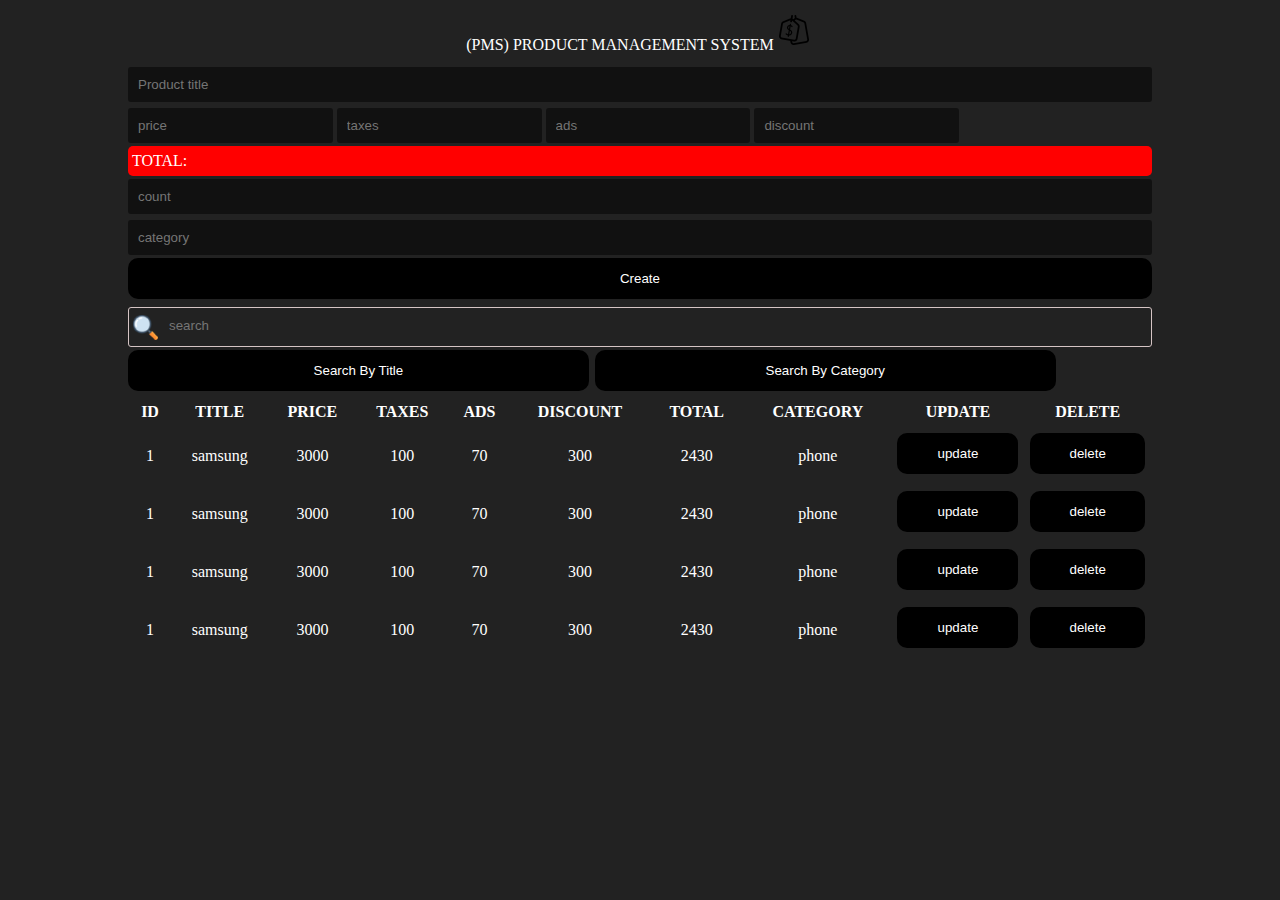
==== index.html @ b9fc78a9 "new" ====
<!DOCTYPE html>
<html lang="en">
<head>
    <meta charset="UTF-8">
    <meta http-equiv="X-UA-Compatible" content="IE=edge">
    <meta name="viewport" content="width=device-width, initial-scale=1.0">
    <link rel="stylesheet" href="./Styles/style.css">
    <link rel="shortcut icon" href="./fav-icons/price-icon.png" type="image/x-icon">
    <title>CRUDS</title>
</head>
<body>
    <div class="crud">

        <div class="head">
            <!-- <h2>cruds</h2> -->
            <p>(PMS) Product Management System<img src="./Images/price-taag.png" alt="money icon"></p>
        </div>

        <div class="inputs">
            <input type="text" name="title" id="title" placeholder="Product title">
            <div class="price">
                <input onkeyup="getTotal()" type="number" name="price" id="price" placeholder="price">
                <input onkeyup="getTotal()" type="number" name="taxes" id="taxes" placeholder="taxes">
                <input onkeyup="getTotal()" type="number" name="ads" id="ads" placeholder="ads">
                <input onkeyup="getTotal()" type="number" name="discount" id="discount" placeholder="discount">
                <small id="total"></small>
            </div>
                <input type="number" name="count" id="count" placeholder="count">
                <input type="text" name="category" id="category" placeholder="category">
                <button id="submit">Create</button>
        </div>

        <div class="outputs">
            <div class="search">
                <input type="text" name="search" id="search" placeholder="search">
                <div class="btnSearch">
                    <button id="searchTitle">Search By Title</button>
                    <button id="searchCategory">Search By Category</button>
                </div>
            </div>
        </div>

        <table>
            <tr>
                <th>id</th>
                <th>title</th>
                <th>price</th>
                <th>taxes</th>
                <th>ads</th>
                <th>discount</th>
                <th>total</th>
                <th class="category_hide">category</th>
                <th>update</th>
                <th>delete</th>
            </tr>

            <tbody>
                <tr>
                    <td>1</td>
                    <td>samsung</td>
                    <td>3000</td>
                    <td>100</td>
                    <td>70</td>
                    <td>300</td>
                    <td>2430</td>
                    <td class="category_hide">phone</td>
                    <td><button id="update">update</button></td>
                    <td><button id="delete">delete</button></td>
                </tr>

                <tr>
                    <td>1</td>
                    <td>samsung</td>
                    <td>3000</td>
                    <td>100</td>
                    <td>70</td>
                    <td>300</td>
                    <td>2430</td>
                    <td class="category_hide">phone</td>
                    <td><button id="update">update</button></td>
                    <td><button id="delete">delete</button></td>
                </tr>

                <tr>
                    <td>1</td>
                    <td>samsung</td>
                    <td>3000</td>
                    <td>100</td>
                    <td>70</td>
                    <td>300</td>
                    <td>2430</td>
                    <td class="category_hide">phone</td>
                    <td><button id="update">update</button></td>
                    <td><button id="delete">delete</button></td>
                </tr>

                <tr>
                    <td>1</td>
                    <td>samsung</td>
                    <td>3000</td>
                    <td>100</td>
                    <td>70</td>
                    <td>300</td>
                    <td>2430</td>
                    <td class="category_hide">phone</td>
                    <td><button id="update">update</button></td>
                    <td><button id="delete">delete</button></td>
                </tr>
            </tbody>
        </table>

    </div>
    <script src="./Scripts/main.js"></script>
</body>
</html>
---- Styles/style.css ----
* {
    margin: 0;
    padding: 0;
    box-sizing: border-box;
}

/* start the head */

body {
    background-color: #222;
    color: #ffffff;
}

.crud {
    max-width: 80%;
    margin: auto;
}

.head {
    text-align: center;
    text-transform: uppercase;
    margin: 10px 0;
}

/* start inputs section */

input::-webkit-outer-spin-button,
input::-webkit-inner-spin-button {
    -webkit-appearance: none;
}

input {
    width: 100%;
    height: 100%;
    outline: none;
    border: none;
    background: #111;
    margin: 3px 0;
    border-radius: 3px;
    padding: 10px;
    color: #fff;
}

input:focus {
    background: #000;
}

.price input {
    width: 20%;
}

img {
    color: red;
    font-size: 0.7em;
    margin: 5px;
    width: 30px;
}

#total {
    display: block;
    width: auto;
    background: red;
    padding: 6px 4px;
    border-radius: 5px;
    font-size: 1rem;
}

#total::before {
    content: "TOTAL: ";
}

/* btn section */

button {
    width: 100%;
    border: none;
    border-radius: 10px;
    padding: 13px 20px;
    color: white;
    cursor: pointer;
    background: #000000;
    transition: background 0.5s, color 0.5s;
    margin-bottom: 5px;
}

button:hover {
    background: rgb(20, 20, 20);
    color: #ffffff;
    letter-spacing: 1px;
}

button:focus {
    background: rgb(255, 3, 3);
    color: rgb(255, 255, 255);
}

/* outputs */

form {
    border: none;
    padding: 0;
}

.search input {
    width: 100%;
    border: 1px solid rgb(213, 196, 196);
    display: block;
    padding: 10px 4px 13px 40px;
    background: url(../Images/search.png) no-repeat 4px center;
    /* background-repeat: no-repeat; */
}

.btnSearch {
    display: flex;
    gap: 6px;
}

.btnSearch button {
    width: 45%;
}

table {
    width: 100%;
    text-align: center;
}

table th {
    text-transform: uppercase;
}

th, td {
    padding: 5px;
}

table button:hover {
    letter-spacing: 0ch;
}

/* RWD make it responsive */

@media (max-width:818px) {
    
    table {
        text-align: center;
        font-size: .9em;
        font-weight: 100;
    }
}

@media (max-width:350px) {
    table {
        gap: 2px;
        font-weight: 100;
        font-size: .7em;
        margin-left: 0;
    }

    th {
        padding: 2px;
        font-size: .6em;
    }

    button {
        border: none;
    padding: 10px;
    border-radius: 8px;
    color: white;
    cursor: pointer;
    background: #000000;
    transition: background 0.5s, color 0.5s;
    margin-bottom: 1px;
    font-size: .7em;
    }
    
    .btnSearch {
    gap: 10px;
    border: none;
    border-radius: 8px;
    cursor: pointer;
    transition: background 0.5s, color 0.5s;
    margin-bottom: 1px;
    font-weight: 100;
    font-size: .7em;
}

tbody button {
    border: none;
    padding: 10px;
    border-radius: 8px;
    color: white;
    cursor: pointer;
    background: #000000;
    transition: background 0.5s, color 0.5s;
    margin-bottom: 1px;
    font-size: .7em;
}

.category_hide {
    display: none;
}

}
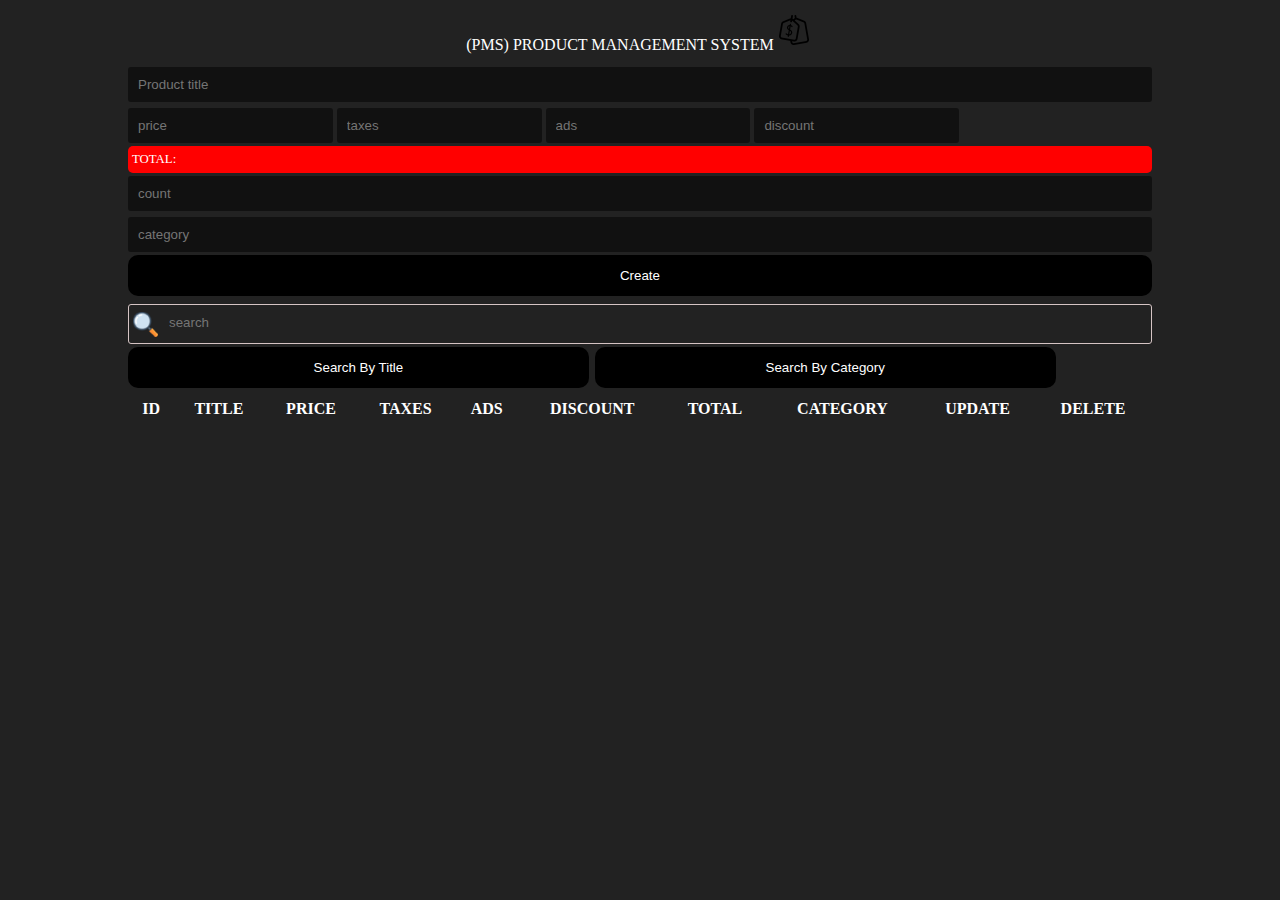
==== commit f79ec75e: "فاط" ====
--- a/index.html
+++ b/index.html
@@ -27,17 +27,20 @@
             </div>
                 <input type="number" name="count" id="count" placeholder="count">
                 <input type="text" name="category" id="category" placeholder="category">
-                <button id="submit">Create</button>
+                <button id="submit" onclick="Audio.play();" >Create</button>
         </div>
 
         <div class="outputs">
             <div class="search">
-                <input type="text" name="search" id="search" placeholder="search">
+                <input  onkeyup="searchData(this.value)" type="text" name="search" id="search" placeholder="search">
                 <div class="btnSearch">
-                    <button id="searchTitle">Search By Title</button>
-                    <button id="searchCategory">Search By Category</button>
+                    <button onclick="getSearch(this.id)" id="searchTitle">Search By Title</button>
+                    <button onclick="getSearch(this.id)" id="searchCategory">Search By Category</button>
                 </div>
             </div>
+        </div>
+
+        <div id="deleteAll">
         </div>
 
         <table>
@@ -54,58 +57,9 @@
                 <th>delete</th>
             </tr>
 
-            <tbody>
-                <tr>
-                    <td>1</td>
-                    <td>samsung</td>
-                    <td>3000</td>
-                    <td>100</td>
-                    <td>70</td>
-                    <td>300</td>
-                    <td>2430</td>
-                    <td class="category_hide">phone</td>
-                    <td><button id="update">update</button></td>
-                    <td><button id="delete">delete</button></td>
-                </tr>
+            <tbody id="tbody">
 
-                <tr>
-                    <td>1</td>
-                    <td>samsung</td>
-                    <td>3000</td>
-                    <td>100</td>
-                    <td>70</td>
-                    <td>300</td>
-                    <td>2430</td>
-                    <td class="category_hide">phone</td>
-                    <td><button id="update">update</button></td>
-                    <td><button id="delete">delete</button></td>
-                </tr>
 
-                <tr>
-                    <td>1</td>
-                    <td>samsung</td>
-                    <td>3000</td>
-                    <td>100</td>
-                    <td>70</td>
-                    <td>300</td>
-                    <td>2430</td>
-                    <td class="category_hide">phone</td>
-                    <td><button id="update">update</button></td>
-                    <td><button id="delete">delete</button></td>
-                </tr>
-
-                <tr>
-                    <td>1</td>
-                    <td>samsung</td>
-                    <td>3000</td>
-                    <td>100</td>
-                    <td>70</td>
-                    <td>300</td>
-                    <td>2430</td>
-                    <td class="category_hide">phone</td>
-                    <td><button id="update">update</button></td>
-                    <td><button id="delete">delete</button></td>
-                </tr>
             </tbody>
         </table>
 
--- a/Styles/style.css
+++ b/Styles/style.css
@@ -20,6 +20,7 @@
     text-align: center;
     text-transform: uppercase;
     margin: 10px 0;
+    user-select: none;
 }
 
 /* start inputs section */
@@ -59,10 +60,10 @@
 #total {
     display: block;
     width: auto;
-    background: red;
+    background: rgb(46, 27, 123);
     padding: 6px 4px;
     border-radius: 5px;
-    font-size: 1rem;
+    font-size: .8em;
 }
 
 #total::before {
@@ -138,16 +139,56 @@
 
 /* RWD make it responsive */
 
-@media (max-width:818px) {
+@media (max-width:880px) {
     
     table {
         text-align: center;
         font-size: .9em;
         font-weight: 100;
     }
-}
-
-@media (max-width:350px) {
+
+    th {
+        padding: 2px;
+        font-size: .6em;
+    }
+
+    button {
+    border: none;
+    padding: 13px;
+    border-radius: 8px;
+    color: white;
+    cursor: pointer;
+    background: #000000;
+    transition: background 0.5s, color 0.5s;
+    margin-bottom: 1px;
+    font-size: .7em;
+    }
+    
+    .btnSearch {
+    gap: 10px;
+    border: none;
+    border-radius: 8px;
+    cursor: pointer;
+    transition: background 0.5s, color 0.5s;
+    margin-bottom: 10px;
+    font-weight: 100;
+    font-size: .9em;
+}
+
+tbody button {
+    border: none;
+    padding: 10px;
+    border-radius: 8px;
+    color: white;
+    cursor: pointer;
+    background: #000000;
+    transition: background 0.5s, color 0.5s;
+    margin-bottom: 1px;
+    font-size: .7em;
+}
+}
+
+@media (max-width:560px) {
     table {
         gap: 2px;
         font-weight: 100;
@@ -199,4 +240,33 @@
     display: none;
 }
 
-}
+#deleteAll button {
+    margin: 6px 0 !important;
+    font-size: .7em !important;
+    width: 20vw !important;
+    height: 6vh !important;
+}
+
+}
+
+#deleteAll button {
+    margin: 10px 0;
+    padding: 1px;
+    text-align: center;
+    align-items: center;
+    font-size: .9em;
+    width: 15vw;
+    height: 10vh !important;
+    border-radius: 40px;
+    color: white;
+    background-color: rgba(239, 20, 20, 0.819);
+    display: flex;
+}
+
+#deleteAll button:hover {
+    letter-spacing: normal;
+}
+
+#deleteAll button:focus {
+    border: 1px solid #000;
+}
